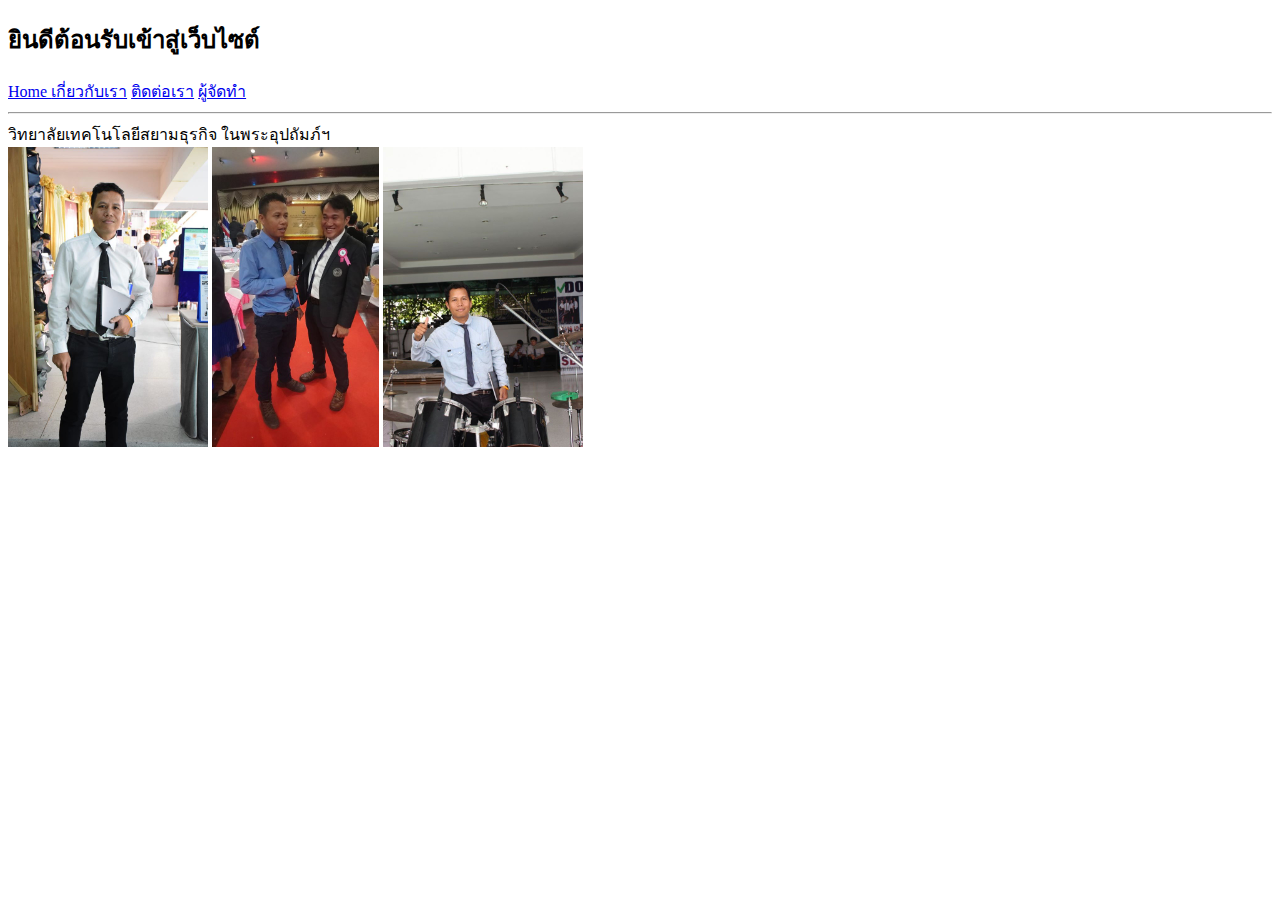
==== index.html @ 751f5e62 "first commit" ====
<!DOCTYPE html>
<html lang="en">

<head>
    <meta charset="UTF-8">
    <meta name="viewport" content="width=device-width, initial-scale=1.0">
    <title>โดย สมเกียรติ ใจดี</title>
</head>

<body>
    <h2>ยินดีต้อนรับเข้าสู่เว็บไซต์ </h2>

    <a href="index.html"> Home </a>
    <a href="about.html"> เกี่ยวกับเรา</a>
    <a href="contact.html">ติดต่อเรา</a>
    <a href="profile.html">ผู้จัดทำ</a>

    <hr />
    วิทยาลัยเทคโนโลยีสยามธุรกิจ ในพระอุปถัมภ์ฯ <br />

    <img src="./images/pic1.jpg" height="300" />
    <img src="./images/pic2.jpg" height="300" />
    <img src="./images/pic3.jpg" height="300" />

</body>

</html>
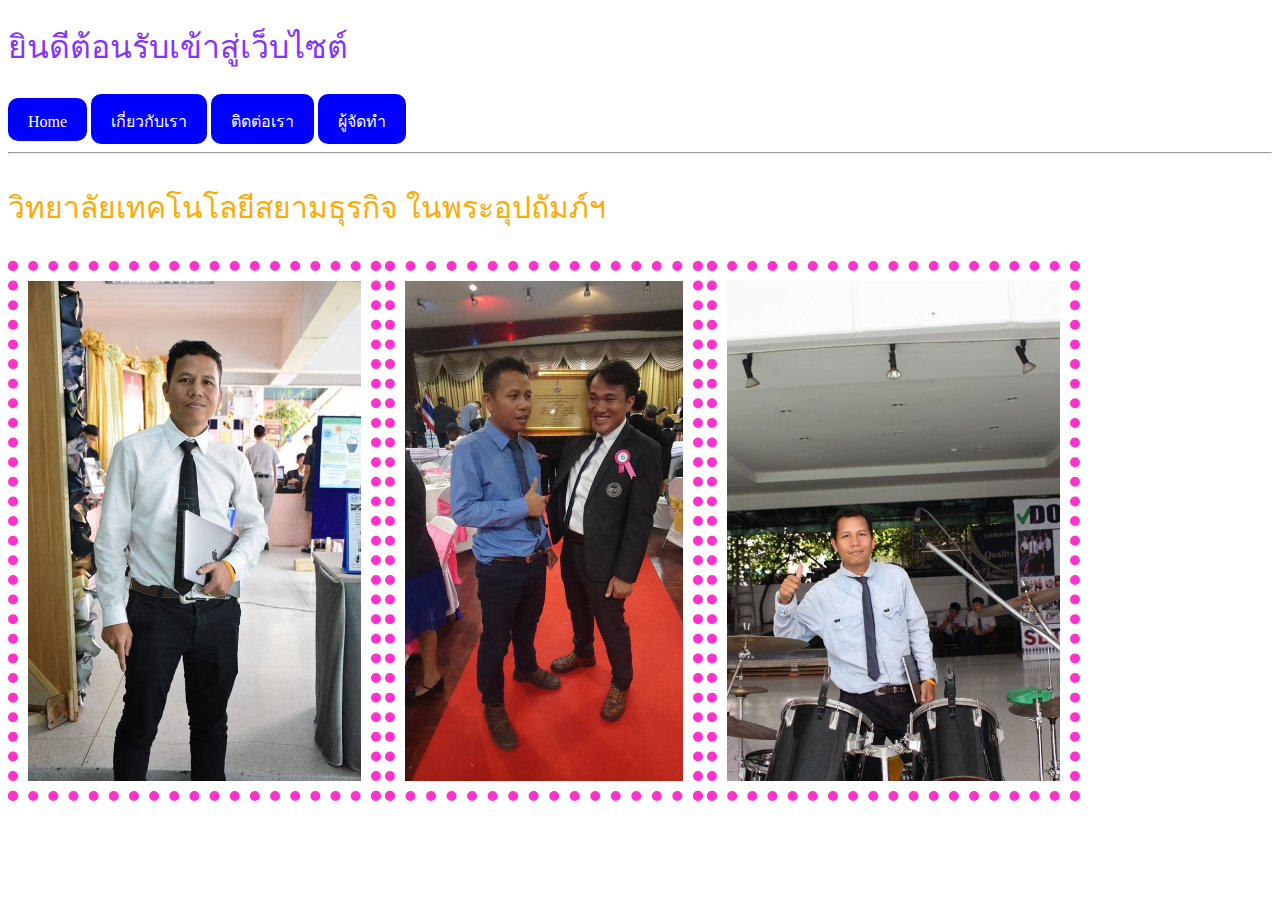
==== commit f510e410: "first commit" ====
--- a/index.html
+++ b/index.html
@@ -2,26 +2,27 @@
 <html lang="en">
 
 <head>
-    <meta charset="UTF-8">
-    <meta name="viewport" content="width=device-width, initial-scale=1.0">
+    <meta charset="UTF-8"/>
+    <meta name="viewport" content="width=device-width, initial-scale=1.0"/>
     <title>โดย สมเกียรติ ใจดี</title>
+    <link rel="stylesheet" href="style.css" />
 </head>
 
 <body>
-    <h2>ยินดีต้อนรับเข้าสู่เว็บไซต์ </h2>
-
+    <h1>ยินดีต้อนรับเข้าสู่เว็บไซต์ </h1>
     <a href="index.html"> Home </a>
     <a href="about.html"> เกี่ยวกับเรา</a>
     <a href="contact.html">ติดต่อเรา</a>
     <a href="profile.html">ผู้จัดทำ</a>
 
     <hr />
-    วิทยาลัยเทคโนโลยีสยามธุรกิจ ในพระอุปถัมภ์ฯ <br />
+    <p class="sch"> วิทยาลัยเทคโนโลยีสยามธุรกิจ ในพระอุปถัมภ์ฯ </p> 
 
-    <img src="./images/pic1.jpg" height="300" />
-    <img src="./images/pic2.jpg" height="300" />
-    <img src="./images/pic3.jpg" height="300" />
+    <img src="./images/pic1.jpg" class="pic" />
+    <img src="./images/pic2.jpg" class="pic" />
+    <img src="./images/pic3.jpg" class="pic" />
 
+    <script type=“text/javascript” src=“main.js”></script>
 </body>
 
 </html>--- a/style.css
+++ b/style.css
@@ -0,0 +1,31 @@
+h1{
+    color: #8533ff;
+    font-weight: 500;
+}
+
+.sch{
+    color: #FFAA00;
+    font-size : 30px;
+}
+
+.pic{
+    height: 500px;
+    border: 10px dotted ;
+    padding: 10px;
+    border-color: #ff33cc;
+}
+
+a:link, a:visited {
+    background-color: #0000ff;
+    color: white;
+    padding: 15px 20px 10px 20px;
+    text-align: center;
+    text-decoration: none;
+    display: inline-block;
+    border-radius: 10px;
+}
+
+a:hover, a:active {
+    background-color: #00cc00;
+}
+
